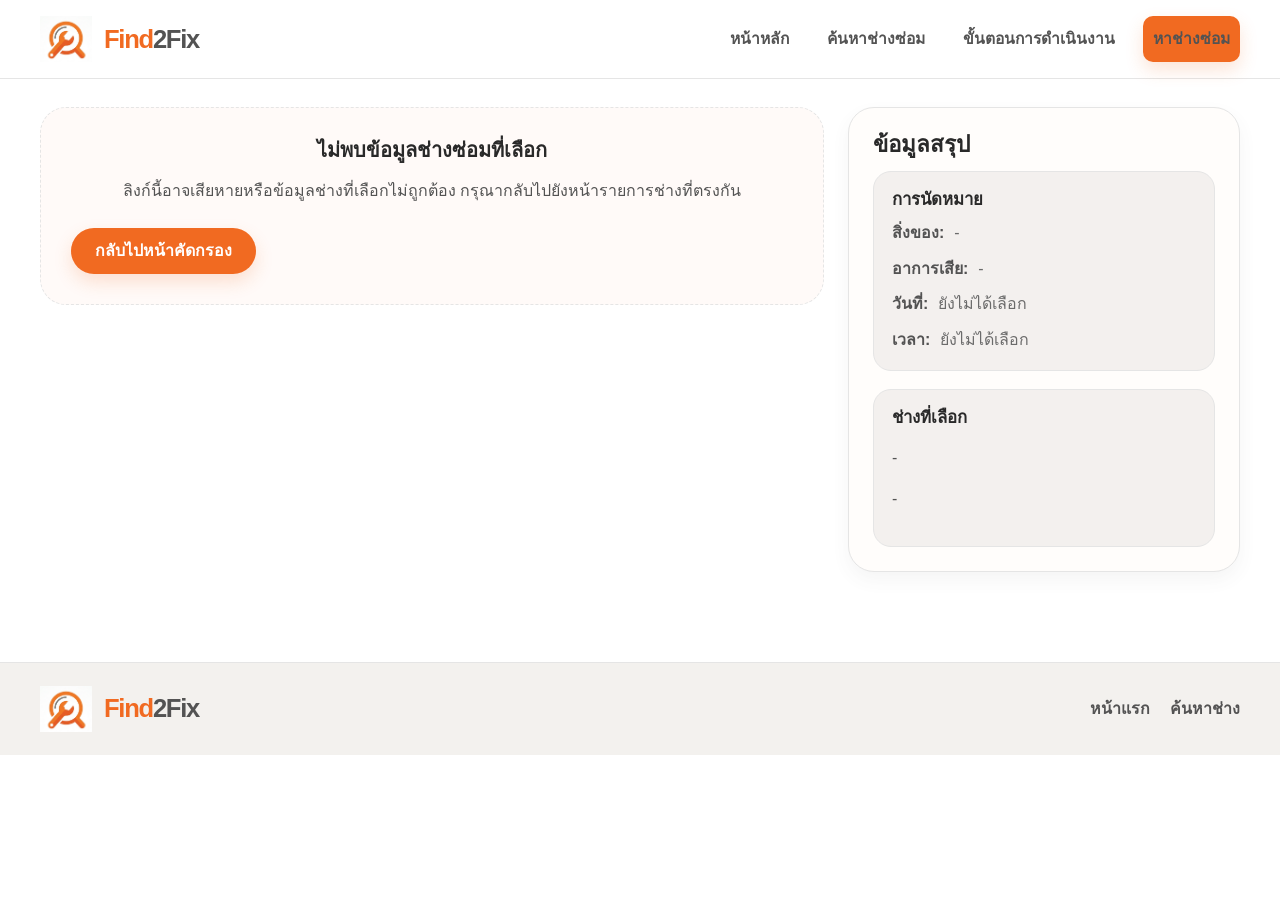
==== Find2Fix/detail.html @ 143f9ff7 "Add files via upload" ====
<!DOCTYPE html>
<html lang="th">
  <head>
    <meta charset="UTF-8" />
    <meta name="viewport" content="width=device-width, initial-scale=1.0" />
    <title>Find2Fix | รายละเอียดช่างและนัดหมาย</title>
    <link rel="stylesheet" href="css/style.css" />
  </head>
  <body data-page="detail">
    <header class="site-header">
      <div class="container header-inner">
        <a href="index.html" class="brand" aria-label="Find2Fix home">
          <img class="brand-logo" src="image/f2f_logo02.jpg" alt="โลโก้ Find2Fix" />
          <span class="brand-text"><strong>Find</strong>2Fix</span>
        </a>
        <nav class="main-nav" aria-label="เมนูหลัก">
          <a href="index.html">หน้าหลัก</a>
          <a href="search.html">ค้นหาช่างซ่อม</a>
          <a href="index.html#how-it-works">ขั้นตอนการดำเนินงาน</a>
          <a href="search.html" class="btn btn-primary">หาช่างซ่อม</a>
        </nav>
      </div>
    </header>

    <main class="page-shell">
      <div class="container detail-layout">
        <div id="detailContent">
          <section class="panel booking-stage active" data-stage="profile" id="profileStage">
            <div class="detail-header">
              <h2>ข้อมูลช่างซ่อม</h2>
              <div class="rating-badge" id="currentRating">★ 0.0</div>
            </div>
            <div id="technicianInfo"></div>
            <div class="form-group">
              <h3>ความเชี่ยวชาญ</h3>
              <div id="detailCategories" class="tech-meta"></div>
            </div>
            <div class="form-group">
              <h3>ทักษะที่เกี่ยวข้อง</h3>
              <div id="detailSkills" class="tech-meta"></div>
            </div>
            <div class="form-group">
              <h3>ตัวอย่างผลงาน</h3>
              <div id="workSamples" class="gallery-grid"></div>
            </div>
            <div class="form-actions">
              <button type="button" class="btn btn-primary" id="goToSchedule">เลือกวันและเวลา</button>
            </div>
          </section>

          <section class="panel booking-stage" data-stage="schedule" id="scheduleStage">
            <div class="detail-header">
              <h2>เลือกวันและเวลานัดหมาย</h2>
            </div>
            <div id="scheduleList"></div>
            <div id="scheduleEmpty" class="empty-state" style="display:none;">
              <h3>ยังไม่มีช่วงเวลาให้เลือก</h3>
              <p>ช่างท่านนี้ยังไม่มีคิวว่างในข้อมูลจำลอง กรุณาเลือกช่างท่านอื่นหรือกลับไปปรับเปลี่ยนการค้นหา</p>
            </div>
            <div id="slotError" class="field-error" aria-live="polite"></div>
            <div class="form-actions">
              <button type="button" class="btn btn-secondary" id="backToProfile">กลับ</button>
              <button type="button" class="btn btn-primary" id="goToReview">ต่อไป</button>
            </div>
          </section>

          <section class="panel booking-stage" data-stage="review" id="reviewStage">
            <div class="detail-header">
              <h2>ตรวจสอบและยืนยันการนัดหมาย</h2>
            </div>
            <form id="bookingForm" novalidate>
              <div class="form-row">
                <div class="form-group">
                  <label for="customerName">ชื่อผู้จอง</label>
                  <input id="customerName" name="customerName" type="text" placeholder="กรอกชื่อผู้จอง" />
                  <div class="field-error" id="nameError" aria-live="polite"></div>
                </div>
                <div class="form-group">
                  <label for="contactNumber">เบอร์โทรศัพท์</label>
                  <input id="contactNumber" name="contactNumber" type="tel" placeholder="081-234-5678" />
                  <div class="field-error" id="phoneError" aria-live="polite"></div>
                </div>
              </div>

              <div class="form-group">
                <label for="repairNote">หมายเหตุเพิ่มเติม (ไม่บังคับ)</label>
                <textarea id="repairNote" name="repairNote" placeholder="เช่น ต้องการให้ตรวจเช็กอุปกรณ์ก่อนเดินทาง"></textarea>
              </div>

              <div class="summary-box">
                <h4>รายละเอียดนัดหมาย</h4>
                <ul class="summary-list">
                  <li><span>ช่างซ่อม:</span><strong id="reviewTechnician">-</strong></li>
                  <li><span>ประเภท:</span><strong id="reviewItem">-</strong></li>
                  <li><span>อาการเสีย:</span><strong id="reviewSymptoms">-</strong></li>
                  <li><span>วันที่:</span><strong id="reviewDate">-</strong></li>
                  <li><span>เวลา:</span><strong id="reviewTime">-</strong></li>
                  <li><span>ราคาโดยประมาณ:</span><strong id="reviewPrice">-</strong></li>
                  <li><span>ชื่อผู้จอง:</span><strong id="reviewCustomer">-</strong></li>
                  <li><span>เบอร์:</span><strong id="reviewContact">-</strong></li>
                  <li><span>หมายเหตุ:</span><strong id="reviewNote">-</strong></li>
                </ul>
              </div>

              <div class="inline-actions">
                <button type="button" class="btn btn-secondary" id="backToSchedule">กลับไปแก้ไข</button>
                <button type="submit" class="btn btn-primary" id="confirmBookingBtn">ยืนยันการนัดหมาย</button>
              </div>
            </form>
          </section>

          <section class="panel booking-stage" data-stage="confirmation" id="confirmationStage">
            <div class="confirmation-box">
              <h3>ยืนยันการนัดหมายสำเร็จ</h3>
              <p>หมายเลขอ้างอิง: <strong id="confirmationReference">-</strong></p>
              <ul class="summary-list">
                <li><span>ช่างซ่อม:</span><strong id="confirmationTechnician">-</strong></li>
                <li><span>วันที่:</span><strong id="confirmationDate">-</strong></li>
                <li><span>เวลา:</span><strong id="confirmationTime">-</strong></li>
                <li><span>สิ่งของ:</span><strong id="confirmationItem">-</strong></li>
                <li><span>อาการเสีย:</span><strong id="confirmationSymptoms">-</strong></li>
              </ul>
              <p>หมายเหตุ: การนัดหมายนี้เป็นการจำลองใน prototype และยังไม่ได้ถูกส่งไปยังช่างจริง</p>
              <div class="inline-actions">
                <button type="button" class="btn btn-primary" id="finishAndHome">กลับหน้าแรก</button>
                <button type="button" class="btn btn-secondary" id="newRepairSearch">เริ่มค้นหาใหม่</button>
              </div>
            </div>
          </section>
        </div>

        <aside class="panel">
          <h3>ข้อมูลสรุป</h3>
          <div class="booking-summary">
            <h4>การนัดหมาย</h4>
            <ul class="summary-list" id="detailSummary">
              <li data-summary-field="item"><strong>สิ่งของ:</strong> <span id="summaryItem">-</span></li>
              <li data-summary-field="symptoms"><strong>อาการเสีย:</strong> <span id="summarySymptoms">-</span></li>
              <li data-summary-field="date"><strong>วันที่:</strong> <span id="summaryDate">ยังไม่ได้เลือก</span></li>
              <li data-summary-field="time"><strong>เวลา:</strong> <span id="summaryTime">ยังไม่ได้เลือก</span></li>
            </ul>
          </div>
          <div class="status-box" style="margin-top: 18px;">
            <h4>ช่างที่เลือก</h4>
            <p id="currentTechnicianName">-</p>
            <p id="currentPrice">-</p>
          </div>
        </aside>
      </div>
    </main>

    <footer class="site-footer">
      <div class="container footer-inner">
        <a href="index.html" class="brand" aria-label="Find2Fix home">
          <img class="brand-logo" src="image/f2f_logo.jpg" alt="โลโก้ Find2Fix" />
          <span class="brand-text"><strong>Find</strong>2Fix</span>
        </a>
        <div class="footer-links">
          <a href="index.html">หน้าแรก</a>
          <a href="search.html">ค้นหาช่าง</a>
        </div>
      </div>
    </footer>

    <script src="js/data.js"></script>
    <script src="js/booking.js"></script>
  </body>
</html>
---- Find2Fix/css/style.css ----
:root {
  /* Brand */
  --color-primary: #F16A21;
  --color-text: #535353;
  --color-gray-light: #C8C8C8;
  --color-white: #FFFFFF;

  /* Supporting neutrals */
  --color-text-strong: #292929;
  --color-text-muted: #6B6B6B;
  --color-background-muted: #F7F7F7;
  --color-border: #E5E5E5;
  --color-disabled: #EEEEEE;
  --color-focus: #535353;

  /* Semantic states */
  --color-success: #276749;
  --color-error: #B42318;

  --color-surface: #fffdfb;
  --color-surface-alt: #f3f0ee;
  --color-bg: #f7f5f2;
  --color-warning: #d68022;
  --color-danger: var(--color-error);

  --font-family-base: "Noto Sans Thai", "Leelawadee UI", Tahoma, sans-serif;
  --text-display: 40px;
  --text-h1: 32px;
  --text-h2: 24px;
  --text-h3: 20px;
  --text-body-lg: 18px;
  --text-body: 16px;
  --text-small: 14px;
  --text-caption: 12px;

  --space-1: 4px;
  --space-2: 8px;
  --space-3: 12px;
  --space-4: 16px;
  --space-5: 20px;
  --space-6: 24px;
  --space-8: 32px;
  --space-10: 40px;
  --space-12: 48px;
  --space-16: 64px;
  --space-20: 80px;

  --shadow-soft: 0 12px 30px rgba(83, 83, 83, 0.08);
  --shadow-card: 0 8px 18px rgba(83, 83, 83, 0.06);
  --radius-sm: 12px;
  --radius-md: 18px;
  --radius-lg: 26px;
  --container: 1200px;
}

* { box-sizing: border-box; }

html { scroll-behavior: smooth; }

body {
  margin: 0;
  font-family: var(--font-family-base);
  background: var(--color-white);
  color: var(--color-text);
  line-height: 1.6;
  font-size: var(--text-body);
}

img { max-width: 100%; display: block; }
a { color: inherit; text-decoration: none; }
button, input, select, textarea { font: inherit; }

.container {
  width: min(var(--container), calc(100% - 32px));
  margin: 0 auto;
}

.site-header {
  position: sticky;
  top: 0;
  z-index: 30;
  background: rgba(255,255,255,0.92);
  backdrop-filter: blur(10px);
  border-bottom: 1px solid var(--color-border);
}

.header-inner {
  display: flex;
  align-items: center;
  justify-content: space-between;
  min-height: 78px;
  gap: 20px;
}

.brand {
  display: inline-flex;
  align-items: center;
  gap: 12px;
  min-width: 0;
}

.brand-logo {
  width: 52px;
  height: 52px;
  object-fit: contain;
  flex-shrink: 0;
}

.brand-text {
  font-size: clamp(1.5rem, 2vw, 2.2rem);
  font-weight: 800;
  letter-spacing: -0.05em;
  color: var(--color-text);
}

.brand-text strong {
  color: var(--color-primary);
  font-weight: 800;
}

.main-nav {
  display: flex;
  align-items: center;
  gap: 18px;
  flex-wrap: wrap;
  justify-content: center;
}

.main-nav a {
  color: var(--color-text);
  font-weight: 600;
  font-size: 0.98rem;
  padding: 8px 10px;
  border-radius: 10px;
  transition: 0.2s ease;
}

.main-nav a:hover,
.main-nav a:focus-visible {
  background: rgba(241,106,33,0.08);
  color: var(--color-primary);
  outline: none;
}

.btn {
  display: inline-flex;
  align-items: center;
  justify-content: center;
  gap: 8px;
  border: none;
  border-radius: 999px;
  cursor: pointer;
  padding: 12px 24px;
  font-weight: 700;
  line-height: 1.2;
  text-decoration: none;
  transition: 0.2s ease;
  min-height: 46px;
}

.btn:focus-visible,
button:focus-visible,
input:focus-visible,
select:focus-visible,
textarea:focus-visible,
a:focus-visible {
  outline: 3px solid rgba(241,106,33,0.25);
  outline-offset: 2px;
  box-shadow: 0 0 0 3px rgba(83,83,83,0.15);
}

.btn-primary {
  background: var(--color-primary);
  color: var(--color-white);
  box-shadow: 0 8px 18px rgba(241,106,33,0.18);
}

.btn-primary:hover,
.btn-primary:focus-visible {
  background: #d95e18;
}

.btn-secondary {
  background: var(--color-white);
  color: var(--color-text);
  border: 1px solid var(--color-border);
}

.btn-secondary:hover,
.btn-secondary:focus-visible {
  border-color: var(--color-primary);
  color: var(--color-primary);
}

.btn-ghost {
  background: transparent;
  color: var(--color-text);
  border: 1px solid var(--color-border);
}

.btn-ghost:hover,
.btn-ghost:focus-visible {
  border-color: var(--color-primary);
  color: var(--color-primary);
}

.btn[disabled] {
  opacity: 0.55;
  cursor: not-allowed;
  box-shadow: none;
}

.page-shell {
  padding: 28px 0 60px;
}

.hero {
  padding: 48px 0 28px;
}

.hero-card {
  display: grid;
  grid-template-columns: 1.2fr 1fr;
  gap: 28px;
  background: linear-gradient(135deg, rgba(241,106,33,0.08), rgba(200,200,200,0.15));
  border: 1px solid var(--color-border);
  border-radius: var(--radius-lg);
  overflow: hidden;
  box-shadow: var(--shadow-soft);
}

.hero-copy {
  padding: 52px 48px 40px;
}

.eyebrow {
  display: inline-flex;
  align-items: center;
  gap: 8px;
  background: rgba(241,106,33,0.1);
  color: var(--color-primary);
  border-radius: 999px;
  padding: 8px 12px;
  font-size: 0.78rem;
  font-weight: 700;
  letter-spacing: 0.06em;
  text-transform: uppercase;
}

h1, h2, h3, h4 {
  margin: 0 0 12px;
  color: var(--color-text-strong);
  line-height: 1.2;
  font-weight: 700;
}

h1 {
  font-size: clamp(2rem, 3vw, var(--text-display));
  letter-spacing: -0.06em;
  margin-top: 18px;
}

h2 {
  font-size: clamp(1.6rem, 2vw, var(--text-h2));
}

h3 {
  font-size: var(--text-h3);
}

.hero-copy p {
  font-size: var(--text-body-lg);
  color: var(--color-text-muted);
  max-width: 60ch;
  margin-bottom: 22px;
}

.hero-actions {
  display: flex;
  flex-wrap: wrap;
  gap: 14px;
}

.hero-media {
  position: relative;
  min-height: 420px;
  background: linear-gradient(135deg, #f6eee7, #eae4e0);
}

.hero-image {
  width: 100%;
  height: 100%;
  object-fit: cover;
}

.overlay-badge {
  position: absolute;
  right: 26px;
  bottom: 26px;
  background: var(--color-white);
  color: var(--color-text);
  border-radius: 18px;
  padding: 14px 16px;
  box-shadow: var(--shadow-card);
  border: 1px solid var(--color-border);
}

.overlay-badge strong {
  display: block;
  color: var(--color-primary);
  font-size: 1.3rem;
}

.section {
  padding: 34px 0;
}

.section-head {
  display: flex;
  align-items: flex-end;
  justify-content: space-between;
  gap: 20px;
  margin-bottom: 22px;
}

.section-head h2 {
  font-size: clamp(1.7rem, 2vw, 2.6rem);
  letter-spacing: -0.04em;
}

.section-sub {
  color: var(--color-text-muted);
  font-size: var(--text-body);
}

.category-grid,
.tech-grid,
.steps-grid,
.feature-grid {
  display: grid;
  gap: 20px;
}

.category-grid {
  grid-template-columns: repeat(5, minmax(0,1fr));
}

.category-card {
  background: var(--color-surface);
  border: 1px solid var(--color-border);
  border-radius: 22px;
  padding: 24px 18px 18px;
  min-height: 200px;
  display: flex;
  flex-direction: column;
  align-items: center;
  justify-content: center;
  text-align: center;
  gap: 14px;
  box-shadow: var(--shadow-card);
  transition: 0.2s ease;
}

.category-card:hover,
.category-card:focus-within {
  border-color: rgba(241,106,33,0.5);
  transform: translateY(-2px);
}

.category-icon {
  width: 64px;
  height: 64px;
  border-radius: 18px;
  background: rgba(241,106,33,0.1);
  display: inline-flex;
  align-items: center;
  justify-content: center;
  color: var(--color-primary);
}

.category-card h3 {
  margin: 0;
  font-size: 1.12rem;
  font-weight: 700;
}

.category-card small {
  color: var(--color-text-muted);
}

.steps-grid {
  grid-template-columns: repeat(3, minmax(0,1fr));
}

.step-card {
  background: var(--color-surface);
  border: 1px solid var(--color-border);
  border-radius: var(--radius-md);
  padding: 28px 22px;
  box-shadow: var(--shadow-card);
}

.step-number {
  width: 40px;
  height: 40px;
  border-radius: 50%;
  background: var(--color-primary);
  color: var(--color-white);
  display: inline-flex;
  align-items: center;
  justify-content: center;
  font-weight: 800;
  margin-bottom: 12px;
}

.feature-grid {
  grid-template-columns: repeat(2, minmax(0,1fr));
}

.feature-card {
  background: var(--color-surface);
  border-radius: var(--radius-md);
  border: 1px solid var(--color-border);
  padding: 24px;
}

.feature-card h3 {
  font-size: 1.2rem;
}

.feature-card p {
  margin: 0;
  color: var(--color-text-muted);
}

.cta-banner {
  margin: 32px 0 0;
  background: linear-gradient(135deg, #fff7f2, #f5f0eb);
  border: 1px solid var(--color-border);
  border-radius: var(--radius-lg);
  padding: 30px 28px;
  display: flex;
  align-items: center;
  justify-content: space-between;
  gap: 20px;
}

.cta-banner h3 { margin: 0; font-size: clamp(1.6rem, 2vw, 2.2rem); }

.site-footer {
  background: #f3f1ee;
  border-top: 1px solid var(--color-border);
  margin-top: 30px;
}

.footer-inner {
  display: flex;
  align-items: center;
  justify-content: space-between;
  gap: 20px;
  padding: 20px 0;
  flex-wrap: wrap;
}

.footer-links {
  display: flex;
  align-items: center;
  gap: 20px;
  flex-wrap: wrap;
}

.footer-links a {
  color: var(--color-text);
  font-weight: 600;
}

.page-header {
  padding: 30px 0 10px;
}

.page-header-card {
  background: linear-gradient(135deg, rgba(241,106,33,0.07), rgba(200,200,200,0.12));
  border: 1px solid var(--color-border);
  border-radius: var(--radius-lg);
  padding: 28px;
}

.progress-steps {
  display: flex;
  align-items: center;
  gap: 18px;
  flex-wrap: wrap;
  margin-top: 18px;
}

.progress-step {
  display: inline-flex;
  align-items: center;
  gap: 12px;
  color: var(--color-text-muted);
  font-weight: 600;
}

.progress-step .dot {
  width: 12px;
  height: 12px;
  border-radius: 50%;
  background: var(--color-gray-light);
  display: inline-block;
}

.progress-step.active .dot {
  background: var(--color-primary);
}

.progress-step.active {
  color: var(--color-primary);
}

.search-layout,
.matching-layout,
.detail-layout {
  display: grid;
  grid-template-columns: minmax(0, 2fr) minmax(280px, 1fr);
  gap: 24px;
}

.panel {
  background: var(--color-surface);
  border: 1px solid var(--color-border);
  border-radius: var(--radius-lg);
  box-shadow: var(--shadow-card);
  padding: 24px;
}

.panel h3 {
  margin-top: 0;
  font-size: 1.4rem;
}

.form-group {
  margin-bottom: 20px;
}

.form-row {
  display: grid;
  grid-template-columns: repeat(2, minmax(0,1fr));
  gap: 16px;
}

label {
  display: block;
  font-weight: 700;
  margin-bottom: 8px;
  color: var(--color-text);
}

input, select, textarea {
  width: 100%;
  display: block;
  background: var(--color-white);
  border: 1px solid var(--color-border);
  border-radius: 14px;
  padding: 12px 14px;
  color: var(--color-text);
  transition: border-color 0.2s ease, box-shadow 0.2s ease;
}

textarea {
  resize: vertical;
  min-height: 96px;
}

input:hover, select:hover, textarea:hover {
  border-color: rgba(241,106,33,0.4);
}

input:focus, select:focus, textarea:focus {
  border-color: var(--color-primary);
  box-shadow: 0 0 0 4px rgba(241,106,33,0.09);
  outline: none;
}

.field-error,
.validation-message {
  display: none;
  color: var(--color-error);
  font-size: 0.85rem;
  margin-top: 8px;
  font-weight: 600;
}

.field-error.visible,
.validation-message.visible {
  display: block;
}

.category-option-grid,
.symptom-grid,
.slot-grid {
  display: grid;
  gap: 12px;
}

.category-option-grid {
  grid-template-columns: repeat(2, minmax(0,1fr));
}

.category-option {
  background: var(--color-white);
  border: 1px solid var(--color-border);
  border-radius: 16px;
  padding: 16px 14px;
  cursor: pointer;
  text-align: center;
  font-weight: 700;
  color: var(--color-text);
  transition: 0.2s ease;
}

.category-option:hover,
.category-option:focus-visible {
  border-color: rgba(241,106,33,0.4);
  box-shadow: 0 8px 18px rgba(241,106,33,0.08);
  outline: none;
}

.category-option.selected {
  background: rgba(241,106,33,0.1);
  border-color: var(--color-primary);
  color: var(--color-primary);
}

.symptom-grid {
  grid-template-columns: repeat(2, minmax(0,1fr));
}

.symptom-pill {
  background: var(--color-white);
  border: 1px solid var(--color-border);
  border-radius: 999px;
  padding: 10px 12px;
  text-align: center;
  cursor: pointer;
  color: var(--color-text);
  font-weight: 600;
  transition: 0.2s ease;
}

.symptom-pill.selected {
  background: var(--color-primary);
  border-color: var(--color-primary);
  color: var(--color-white);
}

.summary-box,
.booking-summary,
.status-box {
  background: var(--color-surface-alt);
  border: 1px solid var(--color-border);
  border-radius: 18px;
  padding: 18px;
}

.summary-box h4,
.booking-summary h4,
.status-box h4 {
  margin: 0 0 10px;
  font-size: 1.05rem;
}

.summary-list {
  list-style: none;
  margin: 0;
  padding: 0;
  display: grid;
  gap: 10px;
}

.summary-list li {
  display: flex;
  gap: 10px;
  align-items: flex-start;
  color: var(--color-text-muted);
}

.summary-list strong { color: var(--color-text); }

.form-actions,
.inline-actions {
  display: flex;
  flex-wrap: wrap;
  gap: 12px;
  margin-top: 24px;
}

.search-summary {
  display: grid;
  gap: 10px;
}

.tech-card {
  background: var(--color-white);
  border: 1px solid var(--color-border);
  border-radius: 20px;
  overflow: hidden;
  display: grid;
  grid-template-columns: 180px 1fr;
  box-shadow: var(--shadow-card);
}

.tech-photo {
  min-height: 240px;
  background: linear-gradient(135deg, #f7d9c7, #efebea);
  position: relative;
  overflow: hidden;
}

.tech-photo .avatar {
  width: 100%;
  height: 100%;
  display: flex;
  align-items: center;
  justify-content: center;
  font-size: 2.4rem;
  font-weight: 800;
  color: var(--color-primary);
}

.tech-info {
  padding: 20px 20px 18px;
}

.tech-topline {
  display: flex;
  justify-content: space-between;
  align-items: flex-start;
  gap: 12px;
  margin-bottom: 10px;
}

.tech-name {
  font-size: 1.5rem;
  font-weight: 800;
}

.rating-badge,
.price-tag,
.status-tag {
  display: inline-flex;
  align-items: center;
  border-radius: 999px;
  padding: 8px 12px;
  font-size: 0.8rem;
  font-weight: 700;
}

.rating-badge {
  background: rgba(241,106,33,0.12);
  color: var(--color-primary);
}

.price-tag {
  background: rgba(83,83,83,0.06);
  color: var(--color-text);
}

.tech-meta {
  display: flex;
  flex-wrap: wrap;
  gap: 8px;
  margin-bottom: 12px;
}

.meta-pill {
  background: var(--color-surface-alt);
  border-radius: 999px;
  padding: 7px 12px;
  font-size: 0.8rem;
  color: var(--color-text);
  border: 1px solid var(--color-border);
}

.match-reason {
  background: rgba(83,83,83,0.04);
  border-left: 4px solid var(--color-primary);
  border-radius: 12px;
  padding: 12px 14px;
  margin: 14px 0 16px;
  color: var(--color-text);
}

.tech-actions {
  display: flex;
  justify-content: space-between;
  gap: 12px;
  align-items: center;
  margin-top: 12px;
}

.empty-state {
  border: 1px dashed var(--color-border);
  background: #fffaf8;
  border-radius: var(--radius-lg);
  padding: 30px;
  text-align: center;
}

.empty-state h3 {
  margin-bottom: 10px;
}

.detail-header {
  display: flex;
  justify-content: space-between;
  align-items: center;
  gap: 14px;
  margin-bottom: 18px;
}

.avatar-large {
  width: 140px;
  height: 140px;
  border-radius: 28px;
  background: linear-gradient(135deg, #f7d9c7, #f0eee9);
  display: flex;
  align-items: center;
  justify-content: center;
  color: var(--color-primary);
  font-size: 3rem;
  font-weight: 800;
}

.profile-grid {
  display: grid;
  grid-template-columns: 180px 1fr;
  gap: 20px;
  align-items: center;
}

.detail-list {
  list-style: none;
  padding: 0;
  margin: 0;
  display: grid;
  gap: 9px;
}

.detail-list li {
  color: var(--color-text-muted);
}

.detail-list strong {
  color: var(--color-text);
}

.gallery-grid {
  display: grid;
  grid-template-columns: repeat(3, minmax(0, 1fr));
  gap: 12px;
  margin-top: 12px;
}

.gallery-item {
  min-height: 120px;
  border-radius: 16px;
  background: linear-gradient(135deg, rgba(241,106,33,0.12), rgba(83,83,83,0.06));
  border: 1px solid var(--color-border);
  display: flex;
  align-items: center;
  justify-content: center;
  color: var(--color-primary);
  font-weight: 700;
}

.slot-grid {
  grid-template-columns: repeat(2, minmax(0,1fr));
}

.slot-button {
  border: 1px solid var(--color-border);
  background: var(--color-white);
  border-radius: 14px;
  padding: 10px 14px;
  text-align: center;
  cursor: pointer;
  color: var(--color-text);
  font-weight: 700;
}

.slot-button:not(:disabled):hover,
.slot-button:not(:disabled):focus-visible {
  border-color: rgba(241,106,33,0.4);
  outline: none;
}

.slot-button.selected {
  background: rgba(241,106,33,0.1);
  border-color: var(--color-primary);
  color: var(--color-primary);
}

.slot-button:disabled {
  opacity: 0.45;
  cursor: not-allowed;
  background: rgba(83,83,83,0.04);
}

.booking-stage {
  display: none;
}

.booking-stage.active {
  display: block;
}

.confirmation-box {
  border: 1px solid rgba(45,138,93,0.3);
  background: rgba(45,138,93,0.06);
  border-radius: 18px;
  padding: 24px;
}

.confirmation-box h3 {
  color: var(--color-success);
}

@media (max-width: 980px) {
  .category-grid { grid-template-columns: repeat(2, minmax(0,1fr)); }
  .search-layout,
  .matching-layout,
  .detail-layout,
  .hero-card { grid-template-columns: 1fr; }
  .tech-card { grid-template-columns: 1fr; }
}

@media (max-width: 720px) {
  .header-inner {
    flex-direction: column;
    align-items: flex-start;
    padding: 18px 0;
  }
  .main-nav {
    justify-content: flex-start;
    width: 100%;
  }
  .hero-copy {
    padding: 28px 22px 18px;
  }
  .section-head,
  .cta-banner,
  .detail-header,
  .tech-actions,
  .footer-inner {
    flex-direction: column;
    align-items: flex-start;
  }
  .steps-grid,
  .feature-grid,
  .slot-grid,
  .category-option-grid,
  .symptom-grid,
  .form-row {
    grid-template-columns: 1fr;
  }
  .btn {
    width: 100%;
  }
  .hero-actions,
  .form-actions,
  .inline-actions {
    width: 100%;
  }
  .hero-actions .btn,
  .form-actions .btn,
  .inline-actions .btn {
    flex: 1 1 100%;
  }
}
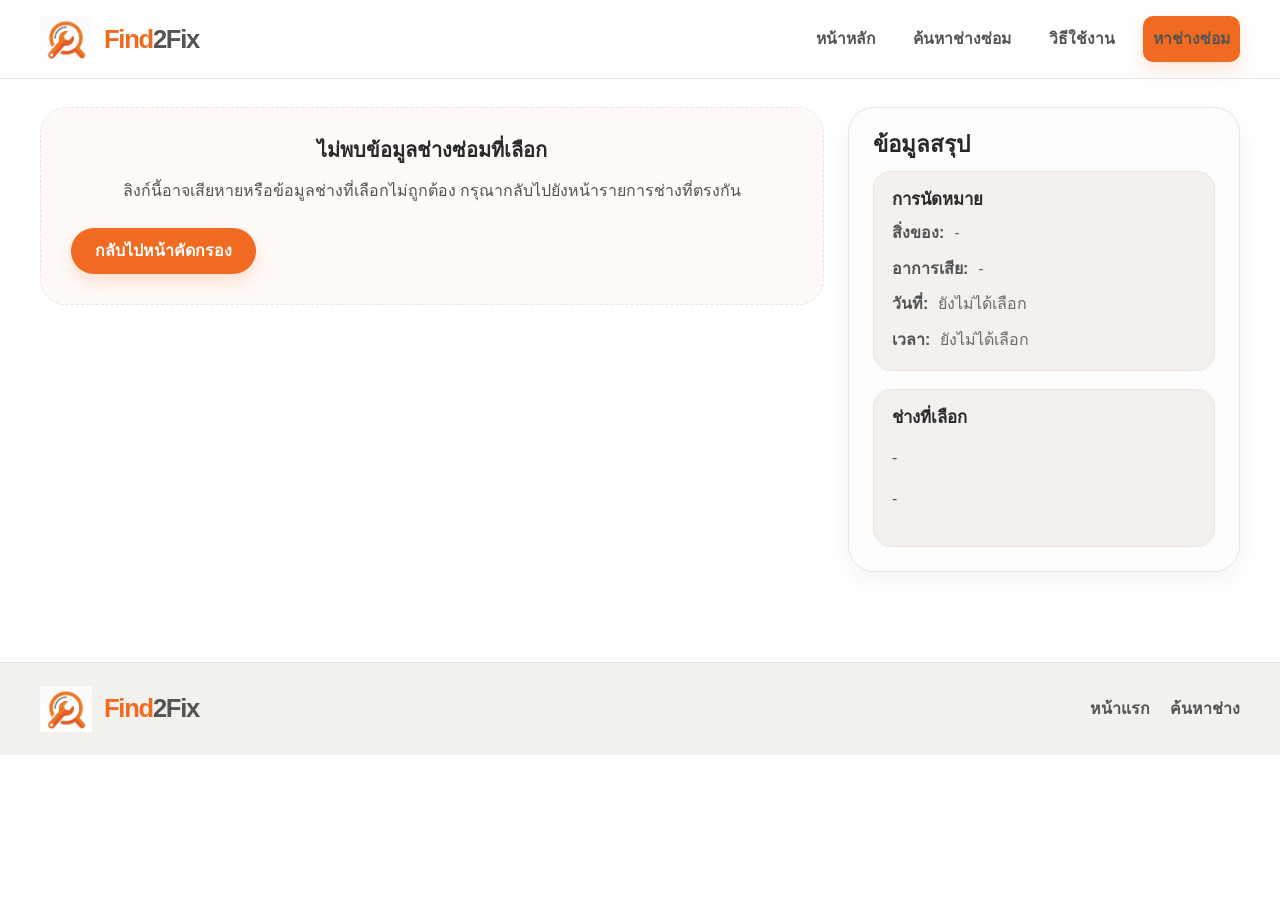
==== commit 2787e5fb: "Add files via upload" ====
--- a/Find2Fix/detail.html
+++ b/Find2Fix/detail.html
@@ -16,7 +16,7 @@
         <nav class="main-nav" aria-label="เมนูหลัก">
           <a href="index.html">หน้าหลัก</a>
           <a href="search.html">ค้นหาช่างซ่อม</a>
-          <a href="index.html#how-it-works">ขั้นตอนการดำเนินงาน</a>
+          <a href="index.html#how-it-works">วิธีใช้งาน</a>
           <a href="search.html" class="btn btn-primary">หาช่างซ่อม</a>
         </nav>
       </div>
